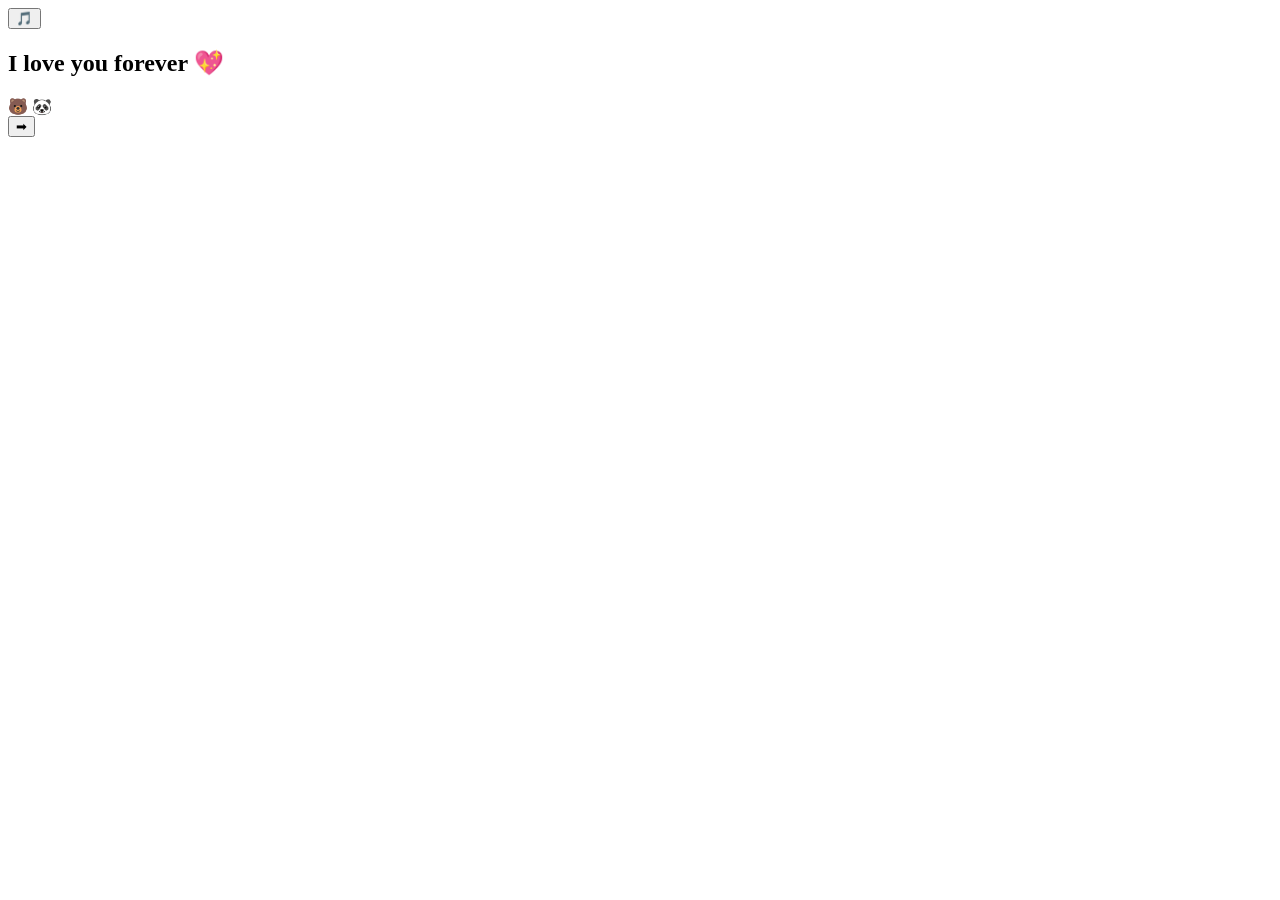
==== final.html @ 57d132ed "Create final.html" ====
<!DOCTYPE html>
<html>
<head>
<meta name="viewport" content="width=device-width, initial-scale=1.0">
<link rel="stylesheet" href="style.css">
</head>

<body>

<audio id="bg-music" loop>
  <source src="music.mp3">
</audio>

<button id="music-btn">🎵</button>

<div class="flowers"></div>

<div class="card">
  <h2>I love you forever 💖</h2>
  <div class="dolls">🐻 🐼</div>
</div>

<button class="next" onclick="go('index.html')">➡</button>

<script src="script.js"></script>
</body>
</html>
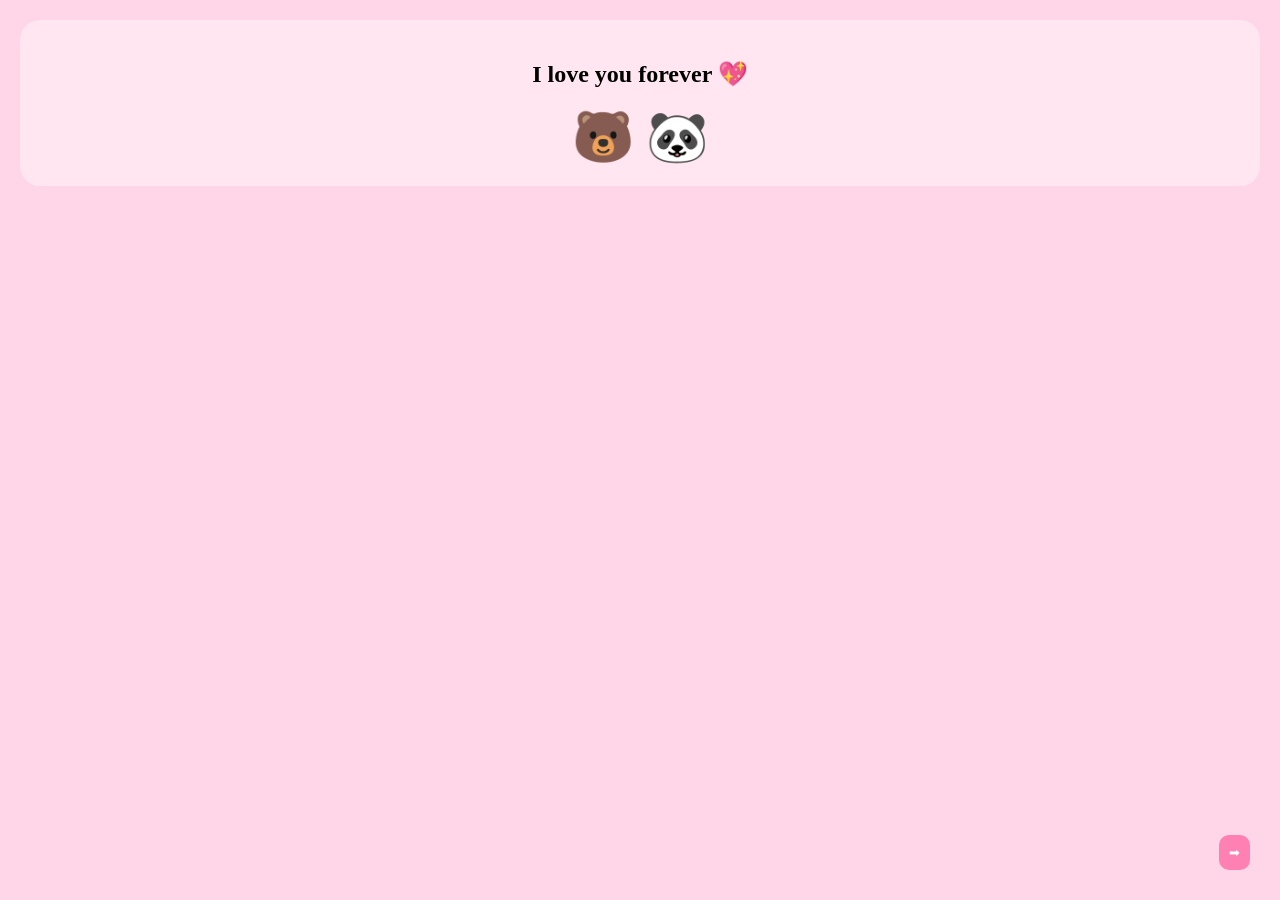
==== commit 1b21caa8: "Update final.html" ====
--- a/final.html
+++ b/final.html
@@ -11,8 +11,6 @@
   <source src="music.mp3">
 </audio>
 
-<button id="music-btn">🎵</button>
-
 <div class="flowers"></div>
 
 <div class="card">
--- a/style.css
+++ b/style.css
@@ -0,0 +1,100 @@
+body{
+  margin:0;
+  font-family:cursive;
+  background:#ffd6e7;
+  text-align:center;
+}
+
+.card{
+  background:#ffe6f0;
+  margin:20px;
+  padding:20px;
+  border-radius:20px;
+}
+
+button{
+  padding:10px;
+  border:none;
+  border-radius:10px;
+  background:#ff80b3;
+  color:white;
+  margin:10px;
+}
+
+#music-btn{
+  position:fixed;
+  top:10px;
+  right:10px;
+}
+
+.back-btn{
+  position:fixed;
+  bottom:20px;
+  left:20px;
+}
+
+.doll,.dolls{
+  font-size:50px;
+  animation:bounce 1s infinite;
+}
+
+@keyframes bounce{
+  50%{transform:translateY(-10px);}
+}
+
+.letters{
+  display:flex;
+  flex-wrap:wrap;
+  justify-content:center;
+}
+
+.letter{
+  width:120px;
+  height:80px;
+  background:#c94c84;
+  margin:10px;
+  color:white;
+  display:flex;
+  justify-content:center;
+  align-items:center;
+  border-radius:10px;
+}
+
+.popup{
+  display:none;
+  position:fixed;
+  top:15%;
+  left:10%;
+  width:80%;
+  background:white;
+  padding:10px;
+  border-radius:10px;
+}
+
+.popup img{
+  width:100%;
+}
+
+.next{
+  position:fixed;
+  bottom:20px;
+  right:20px;
+}
+
+/* flower */
+.flowers span{
+  position:fixed;
+  top:-10px;
+  animation:fall linear infinite;
+}
+
+@keyframes fall{
+  to{transform:translateY(100vh);}
+}
+.close-arrow{
+  font-size:22px;
+  display:block;
+  text-align:right;
+  cursor:pointer;
+  margin-bottom:5px;
+}
